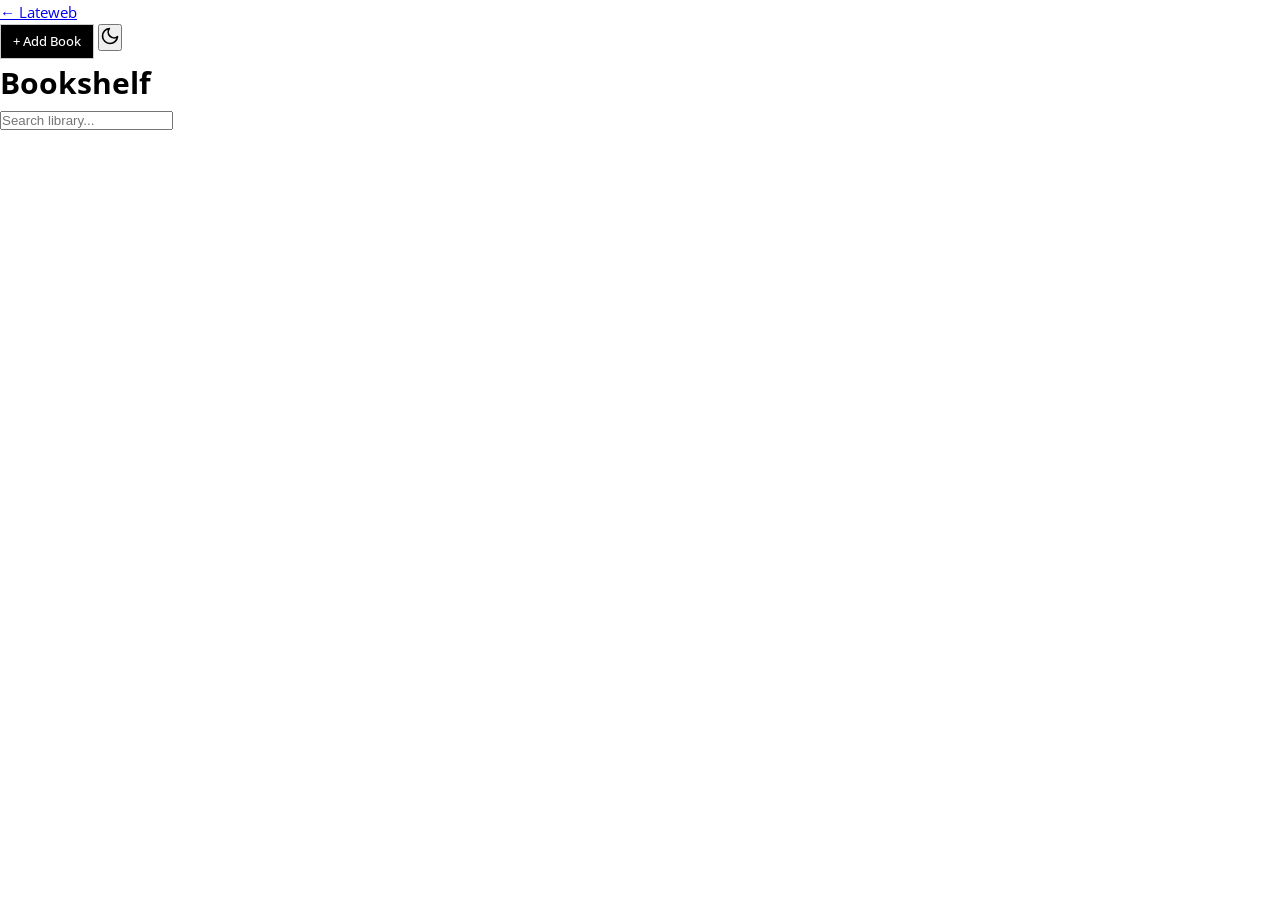
==== index.html @ 78a922db "Refactor navbar and add search input Updated navigation structure and added search functionality." ====
<!-- index.html -->
<!DOCTYPE html>
<html lang="en">
<head>
  <meta charset="UTF-8">
  <meta name="viewport" content="width=device-width, initial-scale=1.0">
  <meta name="color-scheme" content="light dark">
  <title>Bookshelf | Library</title>

  <script src="app/js/theme.js"></script>

  <link rel="preconnect" href="https://fonts.googleapis.com">
  <link rel="preconnect" href="https://fonts.gstatic.com" crossorigin>
  <link href="https://fonts.googleapis.com/css2?family=Open+Sans:wght@400;500;600;700&family=JetBrains+Mono:wght@400;500&display=swap" rel="stylesheet">

  <link rel="stylesheet" href="app/css/base.css">
  <link rel="stylesheet" href="app/css/layout.css">
  <link rel="stylesheet" href="app/css/components.css">
  <link rel="stylesheet" href="app/css/bookshelf.css">
</head>
<body>
  <div class="top-nav">
    <div class="nav-left">
      <a href="https://lateweb.github.io" class="site-back-link">← Lateweb</a>
    </div>
    <div class="nav-right">
      <a href="converter.html" class="btn btn-primary btn-sm" style="text-decoration: none;">+ Add Book</a>
      <button id="theme-toggle" class="icon-btn" aria-label="Toggle theme">
        <svg id="moon-icon" xmlns="http://www.w3.org/2000/svg" width="20" height="20" fill="none" stroke="currentColor" stroke-width="2" stroke-linecap="round" stroke-linejoin="round" viewBox="0 0 24 24"><path d="M21 12.79A9 9 0 1 1 11.21 3 7 7 0 0 0 21 12.79z"></path></svg>
        <svg id="sun-icon" xmlns="http://www.w3.org/2000/svg" width="20" height="20" fill="none" stroke="currentColor" stroke-width="2" stroke-linecap="round" stroke-linejoin="round" viewBox="0 0 24 24" style="display: none;"><circle cx="12" cy="12" r="5"></circle><line x1="12" y1="1" x2="12" y2="3"></line><line x1="12" y1="21" x2="12" y2="23"></line><line x1="4.22" y1="4.22" x2="5.64" y2="5.64"></line><line x1="18.36" y1="18.36" x2="19.78" y2="19.78"></line><line x1="1" y1="12" x2="3" y2="12"></line><line x1="21" y1="12" x2="23" y2="12"></line><line x1="4.22" y1="19.78" x2="5.64" y2="18.36"></line><line x1="18.36" y1="5.64" x2="19.78" y2="4.22"></line></svg>
      </button>
    </div>
  </div>

  <div class="container">
    <header class="library-header">
      <h1>Bookshelf</h1>
    </header>

    <div class="search-container">
      <input type="text" id="searchInput" placeholder="Search library..." aria-label="Search library">
    </div>

    <div id="shelf" class="shelf">
      <!-- Books injected here via bookshelf.js -->
    </div>
  </div>

  <script src="app/js/storage.js"></script>
  <script src="app/js/bookshelf.js"></script>
</body>
</html>
---- app/css/base.css ----
/* app/css/base.css */
:root {
  color-scheme: light;
  --bg: #ffffff;
  --text: #000000;
  --text-muted: #555555;
  --border-color: #cccccc;
  --surface: #ffffff;
  --surface-muted: #f5f5f5;
  --font-sans: 'Open Sans', -apple-system, BlinkMacSystemFont, 'Segoe UI', Roboto, Helvetica, Arial, sans-serif;
  --font-mono: 'JetBrains Mono', 'Fira Code', Consolas, monospace;
}

html.dark,
body.dark {
  color-scheme: dark;
  --bg: #000000;
  --text: #ffffff;
  --text-muted: #aaaaaa;
  --border-color: #444444;
  --surface: #000000;
  --surface-muted: #111111;
}

html.dark {
  color-scheme: dark;
}

html.dark,
html.dark body {
  background-color: #000000 !important;
  color: #ffffff !important;
}

*,
*::before,
*::after {
  box-sizing: border-box;
  margin: 0;
  padding: 0;
}

html, body {
  overflow-x: hidden;
  width: 100%;
}

body {
  font-family: var(--font-sans);
  background: var(--bg);
  color: var(--text);
  min-height: 100vh;
  line-height: 1.6;
  font-size: 15px;
}
---- app/css/layout.css ----
/* app/css/layout.css */
.navbar {
  background: var(--surface);
  padding: 0 20px;
  height: 60px;
  display: flex;
  align-items: center;
  justify-content: space-between;
  border-bottom: 1px solid var(--border-color);
  z-index: 20;
}

.brand h1 {
  font-size: 18px;
  font-weight: 600;
  color: var(--text);
  margin: 0;
}

.nav-actions {
  display: flex;
  align-items: center;
  gap: 10px;
}

.theme-toggle {
  background: transparent;
  border: none;
  padding: 4px;
  cursor: pointer;
  color: var(--text-muted);
  display: flex;
  align-items: center;
  justify-content: center;
  font-family: inherit;
}

.theme-toggle:hover {
  color: var(--text);
}

.main-container {
  display: flex;
  flex: 1;
  overflow: hidden;
  height: calc(100vh - 60px);
  width: 100%;
}

.content-area {
  flex: 1;
  display: flex;
  flex-direction: column;
  min-width: 0;
  background: var(--bg);
  overflow-x: hidden;
}

.toolbar {
  background: var(--surface);
  padding: 10px 20px;
  display: flex;
  align-items: center;
  flex-wrap: wrap;
  gap: 15px;
  border-bottom: 1px solid var(--border-color);
  overflow-x: auto;
  min-width: 0;
}

.top-toolbar {
  justify-content: space-between;
}

.editor-wrapper {
  flex: 1;
  padding: 20px;
  display: flex;
  flex-direction: column;
  overflow: hidden;
  min-width: 0;
}

textarea#texInput {
  width: 100%;
  height: 100%;
  padding: 20px;
  font-family: var(--font-mono);
  font-size: 14px;
  line-height: 1.6;
  border: 1px solid var(--border-color);
  background: var(--bg);
  color: var(--text);
  resize: none;
  outline: none;
  box-sizing: border-box;
  font-feature-settings: "liga" 0;
  font-variant-ligatures: none;
}

textarea#texInput:focus {
  outline: 2px solid var(--text);
  outline-offset: -1px;
}

textarea#bibInput {
  width: 100%;
  padding: 15px;
  font-family: var(--font-mono);
  font-size: 13px;
  border: 1px solid var(--border-color);
  background: var(--bg);
  color: var(--text);
  resize: vertical;
  outline: none;
  box-sizing: border-box;
}

textarea#bibInput:focus {
  outline: 2px solid var(--text);
  outline-offset: -1px;
}

@media (max-width: 768px) {
  .navbar {
    padding: 0 15px;
  }

  .toolbar {
    padding: 10px 15px;
    gap: 10px;
  }

  .editor-wrapper {
    padding: 15px;
  }

  textarea#texInput {
    padding: 15px;
  }
}
---- app/css/components.css ----
/* app/css/components.css */
.btn {
  display: inline-flex;
  align-items: center;
  justify-content: center;
  gap: 8px;
  padding: 8px 16px;
  font-family: var(--font-sans);
  font-size: 14px;
  font-weight: 500;
  border: 1px solid var(--border-color);
  cursor: pointer;
  background: var(--surface);
  color: var(--text);
  transition: background 0.2s, color 0.2s;
  white-space: nowrap;
}

.btn:hover:not(:disabled) {
  background: var(--text);
  color: var(--bg);
}

.btn:disabled {
  opacity: 0.4;
  cursor: not-allowed;
}

.btn-primary {
  background: var(--text);
  color: var(--bg);
}

.btn-primary:hover:not(:disabled) {
  background: var(--bg);
  color: var(--text);
}

.btn-secondary {
  background: var(--surface);
  color: var(--text);
}

.btn-sm {
  padding: 6px 12px;
  font-size: 13px;
}

.toast-notification {
  position: fixed;
  bottom: 20px;
  left: 50%;
  transform: translateX(-50%) translateY(100px);
  background: var(--surface);
  color: var(--text);
  padding: 10px 20px;
  border: 1px solid var(--border-color);
  font-size: 14px;
  font-weight: 500;
  z-index: 2000;
  transition: transform 0.4s;
  display: flex;
  align-items: center;
  gap: 10px;
}

.toast-notification.show {
  transform: translateX(-50%) translateY(0);
}
---- app/css/bookshelf.css ----
/* app/css/bookshelf.css */
.bookshelf-wrapper {
  width: 100%;
  height: 100%;
  overflow-y: auto;
  background: var(--bg);
}

.bookshelf-inner {
  max-width: 1200px;
  margin: 0 auto;
  padding: 40px 20px;
}

.library-title {
  font-size: 1.8rem;
  font-weight: 700;
  margin-bottom: 30px;
  color: var(--text);
  border-bottom: 2px solid var(--border-color);
  padding-bottom: 10px;
}

.books-grid {
  display: grid;
  grid-template-columns: repeat(auto-fill, minmax(280px, 1fr));
  gap: 25px;
}

.book-card {
  background: var(--surface);
  border: 1px solid var(--border-color);
  padding: 20px;
  display: flex;
  flex-direction: column;
  gap: 12px;
  transition: transform 0.2s, box-shadow 0.2s;
  position: relative;
}

.book-card:hover {
  transform: translateY(-3px);
  box-shadow: 0 4px 12px rgba(0, 0, 0, 0.08);
  border-color: var(--text-muted);
}

html.dark .book-card:hover {
  box-shadow: 0 4px 12px rgba(255, 255, 255, 0.05);
}

.book-title {
  font-size: 1.25rem;
  font-weight: 600;
  line-height: 1.4;
  color: var(--text);
  margin-bottom: 5px;
  display: -webkit-box;
  -webkit-line-clamp: 2;
  -webkit-box-orient: vertical;
  overflow: hidden;
}

.book-date {
  font-size: 0.85rem;
  color: var(--text-muted);
}

.book-actions {
  display: flex;
  gap: 10px;
  margin-top: auto;
  padding-top: 15px;
  border-top: 1px solid var(--border-color);
}

.book-actions button {
  flex: 1;
}

.empty-shelf {
  grid-column: 1 / -1;
  text-align: center;
  padding: 60px 20px;
  color: var(--text-muted);
  font-size: 1.1rem;
  background: var(--surface-muted);
  border: 1px dashed var(--border-color);
  border-radius: 8px;
}
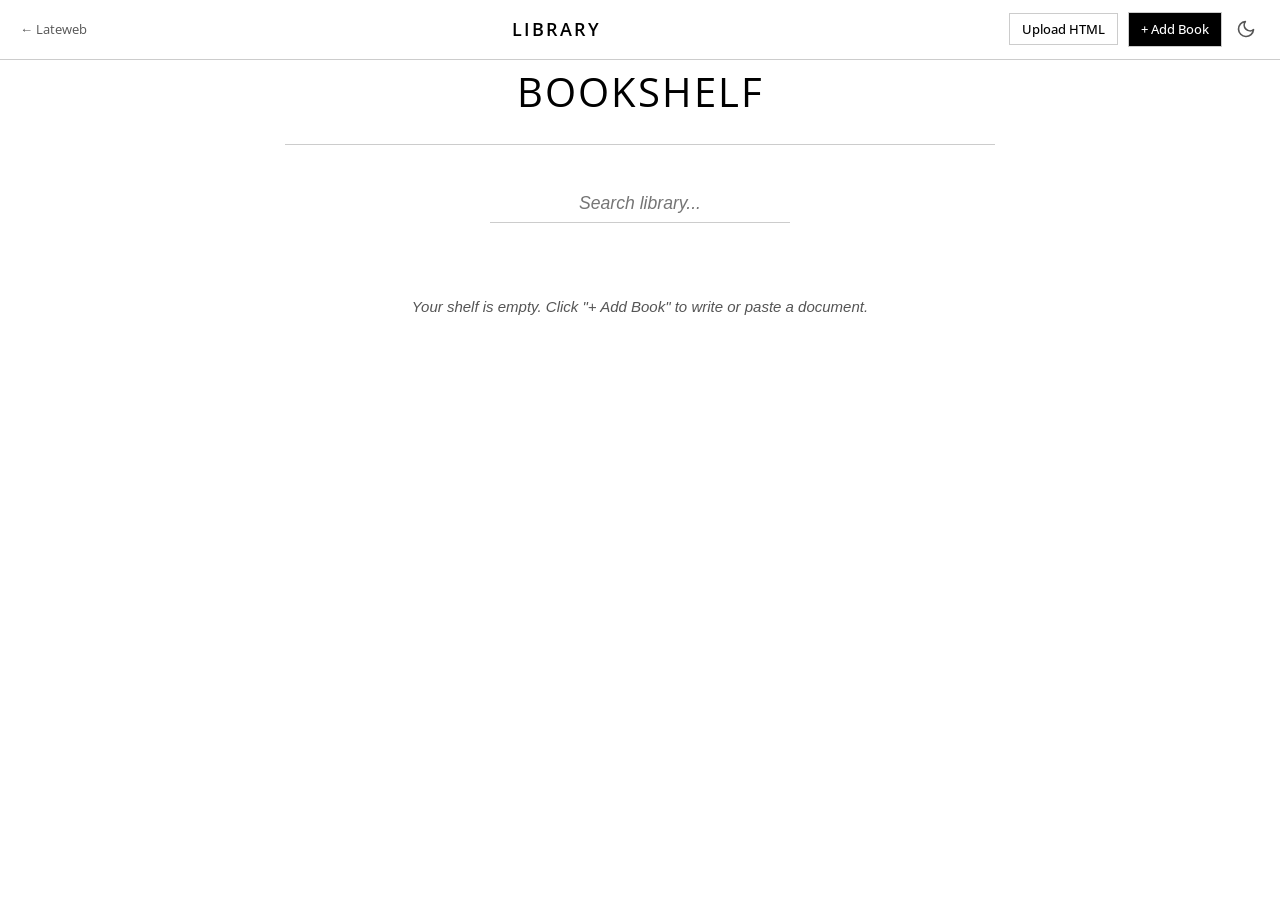
==== commit e19aad17: "Refactor navigation structure in index.html" ====
--- a/index.html
+++ b/index.html
@@ -19,18 +19,21 @@
   <link rel="stylesheet" href="app/css/bookshelf.css">
 </head>
 <body>
-  <div class="top-nav">
-    <div class="nav-left">
-      <a href="https://lateweb.github.io" class="site-back-link">← Lateweb</a>
+  <nav class="navbar">
+    <a href="https://lateweb.github.io" class="back-link" style="font-size:13px; color:var(--text-muted); text-decoration:none; margin-right:16px;">&larr; Lateweb</a>
+    <div class="brand">
+      <h1 style="font-size: 18px;">Library</h1>
     </div>
-    <div class="nav-right">
+    <div class="nav-actions">
+      <input type="file" id="uploadHtmlInput" accept=".html,.htm" style="display:none;">
+      <button id="uploadHtmlBtn" class="btn btn-secondary btn-sm">Upload HTML</button>
       <a href="converter.html" class="btn btn-primary btn-sm" style="text-decoration: none;">+ Add Book</a>
-      <button id="theme-toggle" class="icon-btn" aria-label="Toggle theme">
+      <button class="theme-toggle" id="theme-toggle" aria-label="Toggle theme">
         <svg id="moon-icon" xmlns="http://www.w3.org/2000/svg" width="20" height="20" fill="none" stroke="currentColor" stroke-width="2" stroke-linecap="round" stroke-linejoin="round" viewBox="0 0 24 24"><path d="M21 12.79A9 9 0 1 1 11.21 3 7 7 0 0 0 21 12.79z"></path></svg>
         <svg id="sun-icon" xmlns="http://www.w3.org/2000/svg" width="20" height="20" fill="none" stroke="currentColor" stroke-width="2" stroke-linecap="round" stroke-linejoin="round" viewBox="0 0 24 24" style="display: none;"><circle cx="12" cy="12" r="5"></circle><line x1="12" y1="1" x2="12" y2="3"></line><line x1="12" y1="21" x2="12" y2="23"></line><line x1="4.22" y1="4.22" x2="5.64" y2="5.64"></line><line x1="18.36" y1="18.36" x2="19.78" y2="19.78"></line><line x1="1" y1="12" x2="3" y2="12"></line><line x1="21" y1="12" x2="23" y2="12"></line><line x1="4.22" y1="19.78" x2="5.64" y2="18.36"></line><line x1="18.36" y1="5.64" x2="19.78" y2="4.22"></line></svg>
       </button>
     </div>
-  </div>
+  </nav>
 
   <div class="container">
     <header class="library-header">
--- a/app/css/bookshelf.css
+++ b/app/css/bookshelf.css
@@ -1,89 +1,150 @@
 /* app/css/bookshelf.css */
-.bookshelf-wrapper {
-  width: 100%;
-  height: 100%;
-  overflow-y: auto;
-  background: var(--bg);
+.container {
+  max-width: 750px;
+  margin: 0 auto;
+  padding: 0 20px 40px;
 }
 
-.bookshelf-inner {
-  max-width: 1200px;
-  margin: 0 auto;
-  padding: 40px 20px;
+.library-header {
+  text-align: center;
+  margin-bottom: 40px;
+  padding-bottom: 20px;
+  border-bottom: 1px solid var(--border-color);
 }
 
-.library-title {
-  font-size: 1.8rem;
-  font-weight: 700;
-  margin-bottom: 30px;
-  color: var(--text);
-  border-bottom: 2px solid var(--border-color);
-  padding-bottom: 10px;
+h1 {
+  font-size: 2.5rem;
+  font-weight: normal;
+  text-transform: uppercase;
+  letter-spacing: 2px;
 }
 
-.books-grid {
-  display: grid;
-  grid-template-columns: repeat(auto-fill, minmax(280px, 1fr));
-  gap: 25px;
+.search-container {
+  margin-bottom: 40px;
+  text-align: center;
 }
 
-.book-card {
-  background: var(--surface);
-  border: 1px solid var(--border-color);
-  padding: 20px;
+input[type="text"]#searchInput {
+  background: transparent;
+  border: none;
+  border-bottom: 1px solid var(--border-color);
+  color: var(--text);
+  font-family: inherit;
+  font-style: italic;
+  padding: 8px 12px;
+  width: 100%;
+  max-width: 300px;
+  font-size: 1.1rem;
+  text-align: center;
+}
+
+input[type="text"]#searchInput:focus {
+  outline: none;
+  border-bottom: 1px solid var(--text);
+}
+
+.shelf {
   display: flex;
   flex-direction: column;
-  gap: 12px;
-  transition: transform 0.2s, box-shadow 0.2s;
+  gap: 0;
+}
+
+/* Arkisto-style entry list */
+.entry {
+  display: block;
+  text-decoration: none;
+  color: inherit;
+  padding: 24px 20px;
+  border: 1px solid transparent;
+  border-bottom: 1px solid var(--border-color);
   position: relative;
 }
 
-.book-card:hover {
-  transform: translateY(-3px);
-  box-shadow: 0 4px 12px rgba(0, 0, 0, 0.08);
-  border-color: var(--text-muted);
+.entry:hover {
+  border: 1px solid var(--text);
 }
 
-html.dark .book-card:hover {
-  box-shadow: 0 4px 12px rgba(255, 255, 255, 0.05);
+.entry-header {
+  display: flex;
+  justify-content: space-between;
+  align-items: baseline;
+  margin-bottom: 8px;
+  flex-wrap: wrap;
+  gap: 0.5rem;
 }
 
-.book-title {
-  font-size: 1.25rem;
+.entry-title {
+  font-size: 1.4rem;
   font-weight: 600;
-  line-height: 1.4;
+  text-decoration: none;
   color: var(--text);
-  margin-bottom: 5px;
-  display: -webkit-box;
-  -webkit-line-clamp: 2;
-  -webkit-box-orient: vertical;
-  overflow: hidden;
+  cursor: pointer;
 }
 
-.book-date {
-  font-size: 0.85rem;
-  color: var(--text-muted);
+.entry:hover .entry-title {
+  text-decoration: underline;
+  text-underline-offset: 4px;
+  text-decoration-thickness: 2px;
 }
 
-.book-actions {
+.entry-date {
+  font-size: 0.9rem;
+  color: var(--text-muted);
+  font-style: italic;
+}
+
+.entry-author {
+  font-size: 1.05rem;
+  margin-bottom: 1rem;
+}
+
+.entry-actions {
   display: flex;
   gap: 10px;
-  margin-top: auto;
-  padding-top: 15px;
-  border-top: 1px solid var(--border-color);
+  margin-top: 15px;
 }
 
-.book-actions button {
-  flex: 1;
+.entry-actions .btn {
+  z-index: 2; /* Ensures buttons can be clicked */
+  position: relative;
 }
 
 .empty-shelf {
-  grid-column: 1 / -1;
   text-align: center;
-  padding: 60px 20px;
   color: var(--text-muted);
-  font-size: 1.1rem;
-  background: var(--surface-muted);
-  border: 1px dashed var(--border-color);
-  border-radius: 8px;
+  font-style: italic;
+  padding: 2rem 0;
 }
+
+@media (max-width: 768px) {
+  .container {
+    padding: 0 15px 30px;
+    margin: 1rem auto;
+  }
+  h1 {
+    font-size: 2rem;
+  }
+  .entry-title {
+    font-size: 1.2rem;
+  }
+}
+
+@media (max-width: 480px) {
+  .container {
+    padding: 0 12px 20px;
+  }
+  h1 {
+    font-size: 1.6rem;
+    letter-spacing: 1px;
+  }
+  input[type="text"]#searchInput {
+    font-size: 1rem;
+    max-width: 100%;
+  }
+  .entry {
+    padding: 16px;
+  }
+  .entry-title {
+    font-size: 1.1rem;
+  }
+}
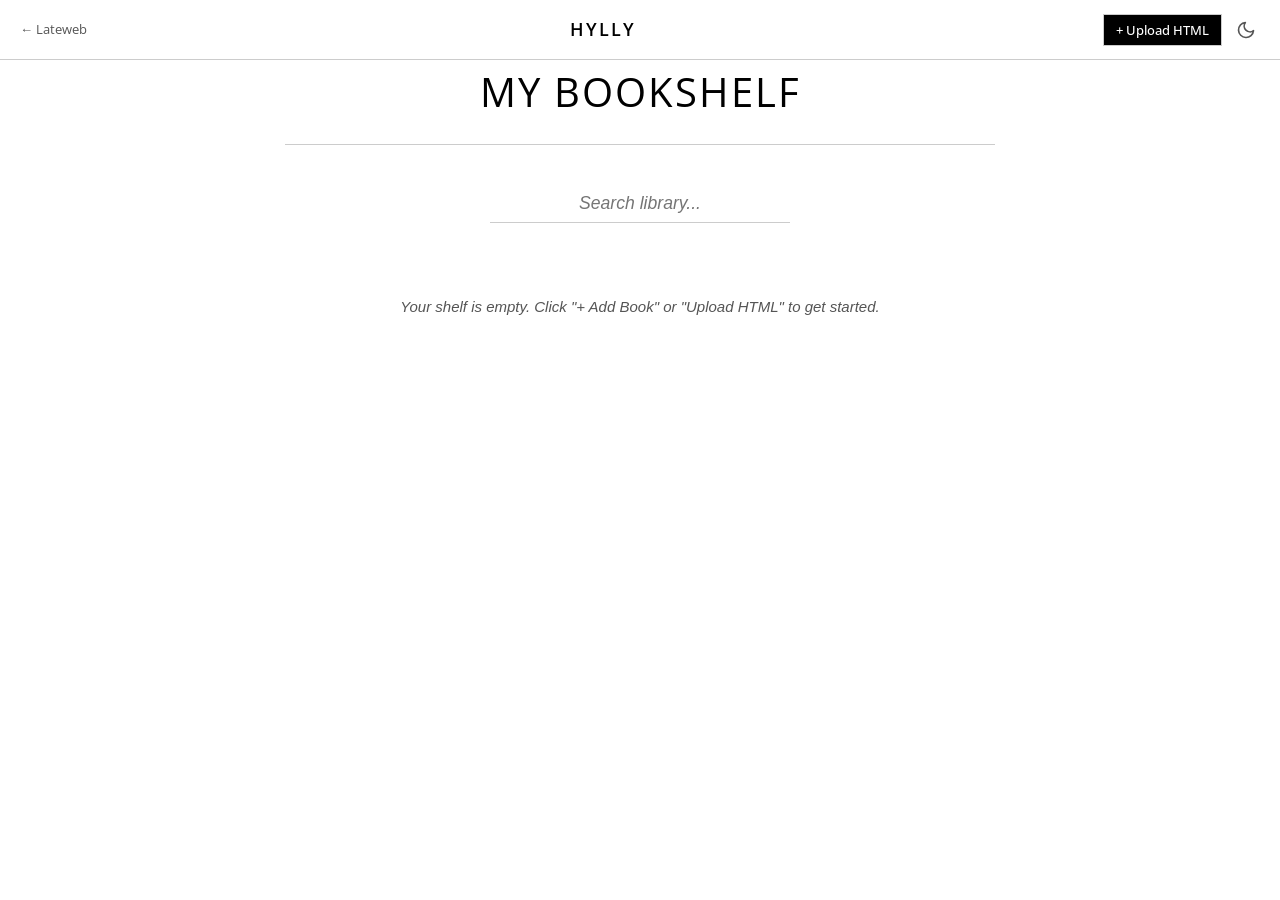
==== commit 13d15985: "Rename 'Bookshelf' to 'Hylly' in index.html" ====
--- a/index.html
+++ b/index.html
@@ -5,7 +5,7 @@
   <meta charset="UTF-8">
   <meta name="viewport" content="width=device-width, initial-scale=1.0">
   <meta name="color-scheme" content="light dark">
-  <title>Bookshelf | Library</title>
+  <title>Hylly | Library</title>
 
   <script src="app/js/theme.js"></script>
 
@@ -22,12 +22,11 @@
   <nav class="navbar">
     <a href="https://lateweb.github.io" class="back-link" style="font-size:13px; color:var(--text-muted); text-decoration:none; margin-right:16px;">&larr; Lateweb</a>
     <div class="brand">
-      <h1 style="font-size: 18px;">Library</h1>
+      <h1 style="font-size: 18px;">Hylly</h1>
     </div>
     <div class="nav-actions">
       <input type="file" id="uploadHtmlInput" accept=".html,.htm" style="display:none;">
-      <button id="uploadHtmlBtn" class="btn btn-secondary btn-sm">Upload HTML</button>
-      <a href="converter.html" class="btn btn-primary btn-sm" style="text-decoration: none;">+ Add Book</a>
+      <button id="uploadHtmlBtn" class="btn btn-primary btn-sm">+ Upload HTML</button>
       <button class="theme-toggle" id="theme-toggle" aria-label="Toggle theme">
         <svg id="moon-icon" xmlns="http://www.w3.org/2000/svg" width="20" height="20" fill="none" stroke="currentColor" stroke-width="2" stroke-linecap="round" stroke-linejoin="round" viewBox="0 0 24 24"><path d="M21 12.79A9 9 0 1 1 11.21 3 7 7 0 0 0 21 12.79z"></path></svg>
         <svg id="sun-icon" xmlns="http://www.w3.org/2000/svg" width="20" height="20" fill="none" stroke="currentColor" stroke-width="2" stroke-linecap="round" stroke-linejoin="round" viewBox="0 0 24 24" style="display: none;"><circle cx="12" cy="12" r="5"></circle><line x1="12" y1="1" x2="12" y2="3"></line><line x1="12" y1="21" x2="12" y2="23"></line><line x1="4.22" y1="4.22" x2="5.64" y2="5.64"></line><line x1="18.36" y1="18.36" x2="19.78" y2="19.78"></line><line x1="1" y1="12" x2="3" y2="12"></line><line x1="21" y1="12" x2="23" y2="12"></line><line x1="4.22" y1="19.78" x2="5.64" y2="18.36"></line><line x1="18.36" y1="5.64" x2="19.78" y2="4.22"></line></svg>
@@ -37,7 +36,7 @@
 
   <div class="container">
     <header class="library-header">
-      <h1>Bookshelf</h1>
+      <h1>My Bookshelf</h1>
     </header>
 
     <div class="search-container">
--- a/app/css/bookshelf.css
+++ b/app/css/bookshelf.css
@@ -67,10 +67,10 @@
 .entry-header {
   display: flex;
   justify-content: space-between;
-  align-items: baseline;
+  align-items: flex-start; /* Changed from baseline so long titles wrap nicely */
   margin-bottom: 8px;
-  flex-wrap: wrap;
-  gap: 0.5rem;
+  flex-wrap: nowrap; /* Prevent the date from dropping to a new line */
+  gap: 1rem;
 }
 
 .entry-title {
@@ -79,6 +79,9 @@
   text-decoration: none;
   color: var(--text);
   cursor: pointer;
+  flex: 1; /* Allow title to take up available space */
+  word-wrap: break-word;
+  overflow-wrap: break-word;
 }
 
 .entry:hover .entry-title {
@@ -90,7 +93,9 @@
 .entry-date {
   font-size: 0.9rem;
   color: var(--text-muted);
-  font-style: italic;
+  white-space: nowrap; /* Force the date to stay on one line */
+  flex-shrink: 0; /* Prevent the date from being squished by a long title */
+  margin-top: 0.4rem; /* Visually align with the top of the title text */
 }
 
 .entry-author {
@@ -105,7 +110,7 @@
 }
 
 .entry-actions .btn {
-  z-index: 2; /* Ensures buttons can be clicked */
+  z-index: 2; 
   position: relative;
 }
 
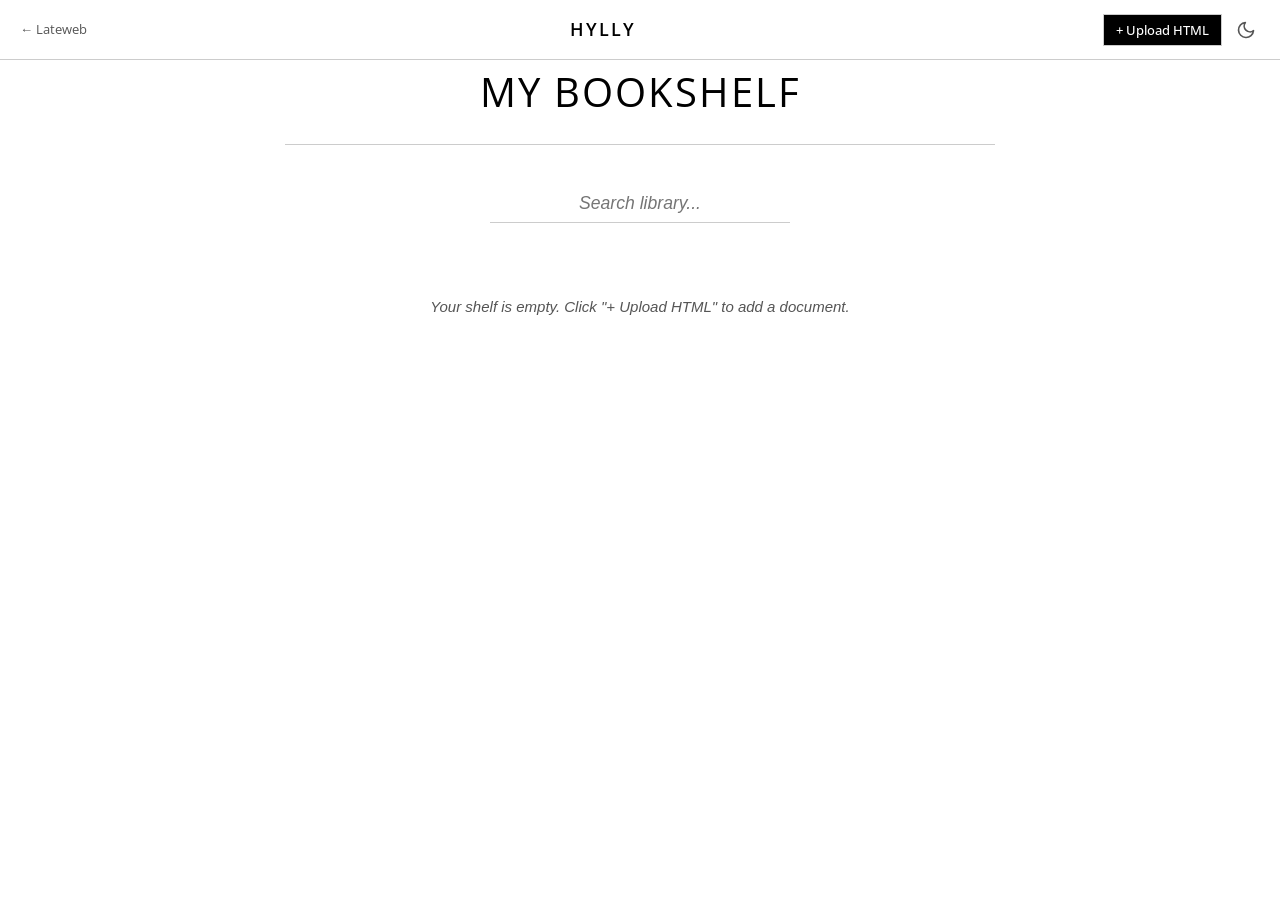
==== commit 49c9b649: "Change title from 'Hylly | Library' to 'Hylly or Library'" ====
--- a/index.html
+++ b/index.html
@@ -5,7 +5,7 @@
   <meta charset="UTF-8">
   <meta name="viewport" content="width=device-width, initial-scale=1.0">
   <meta name="color-scheme" content="light dark">
-  <title>Hylly | Library</title>
+  <title>Hylly or Library</title>
 
   <script src="app/js/theme.js"></script>
 
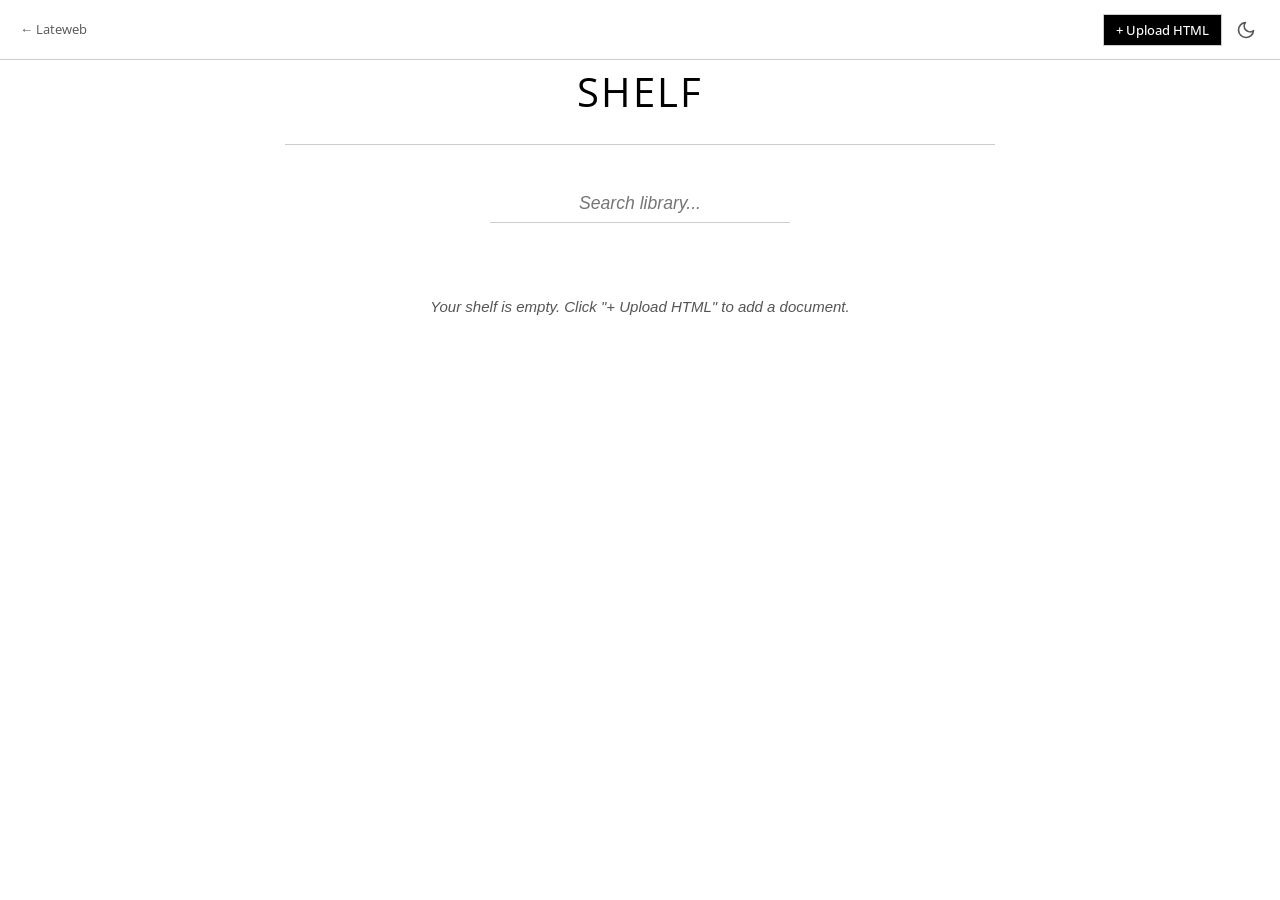
==== commit 3b8d360b: "Change title and header from 'Hylly' to 'Shelf'" ====
--- a/index.html
+++ b/index.html
@@ -5,7 +5,7 @@
   <meta charset="UTF-8">
   <meta name="viewport" content="width=device-width, initial-scale=1.0">
   <meta name="color-scheme" content="light dark">
-  <title>Hylly or Library</title>
+  <title>Shelf</title>
 
   <script src="app/js/theme.js"></script>
 
@@ -22,7 +22,6 @@
   <nav class="navbar">
     <a href="https://lateweb.github.io" class="back-link" style="font-size:13px; color:var(--text-muted); text-decoration:none; margin-right:16px;">&larr; Lateweb</a>
     <div class="brand">
-      <h1 style="font-size: 18px;">Hylly</h1>
     </div>
     <div class="nav-actions">
       <input type="file" id="uploadHtmlInput" accept=".html,.htm" style="display:none;">
@@ -36,7 +35,7 @@
 
   <div class="container">
     <header class="library-header">
-      <h1>My Bookshelf</h1>
+      <h1>Shelf</h1>
     </header>
 
     <div class="search-container">
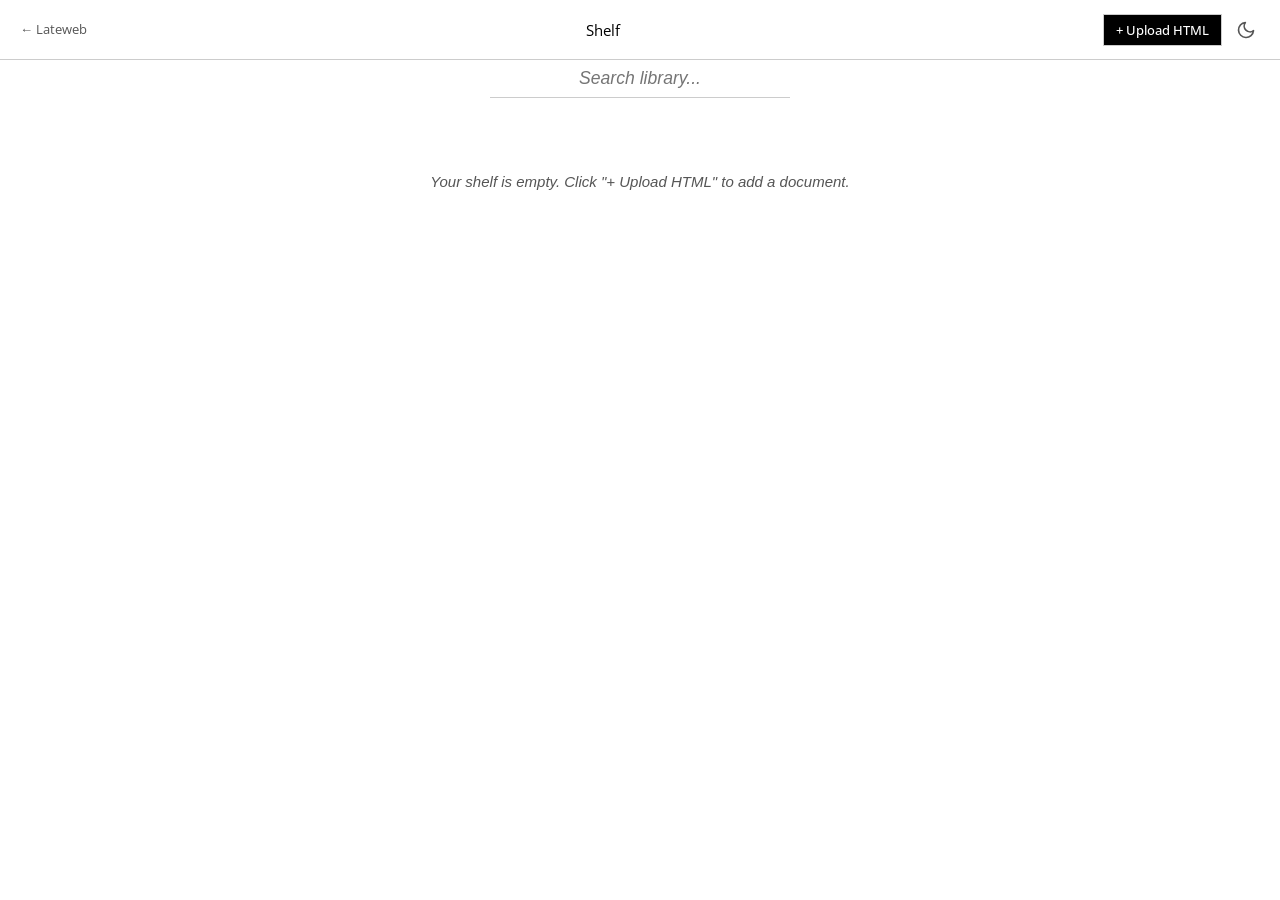
==== commit c64b1dfc: "Update navbar and remove header from index.html Removed header section and added brand title to navb" ====
--- a/index.html
+++ b/index.html
@@ -22,6 +22,7 @@
   <nav class="navbar">
     <a href="https://lateweb.github.io" class="back-link" style="font-size:13px; color:var(--text-muted); text-decoration:none; margin-right:16px;">&larr; Lateweb</a>
     <div class="brand">
+      <span class="brand-title">Shelf</span>
     </div>
     <div class="nav-actions">
       <input type="file" id="uploadHtmlInput" accept=".html,.htm" style="display:none;">
@@ -34,10 +35,6 @@
   </nav>
 
   <div class="container">
-    <header class="library-header">
-      <h1>Shelf</h1>
-    </header>
-
     <div class="search-container">
       <input type="text" id="searchInput" placeholder="Search library..." aria-label="Search library">
     </div>
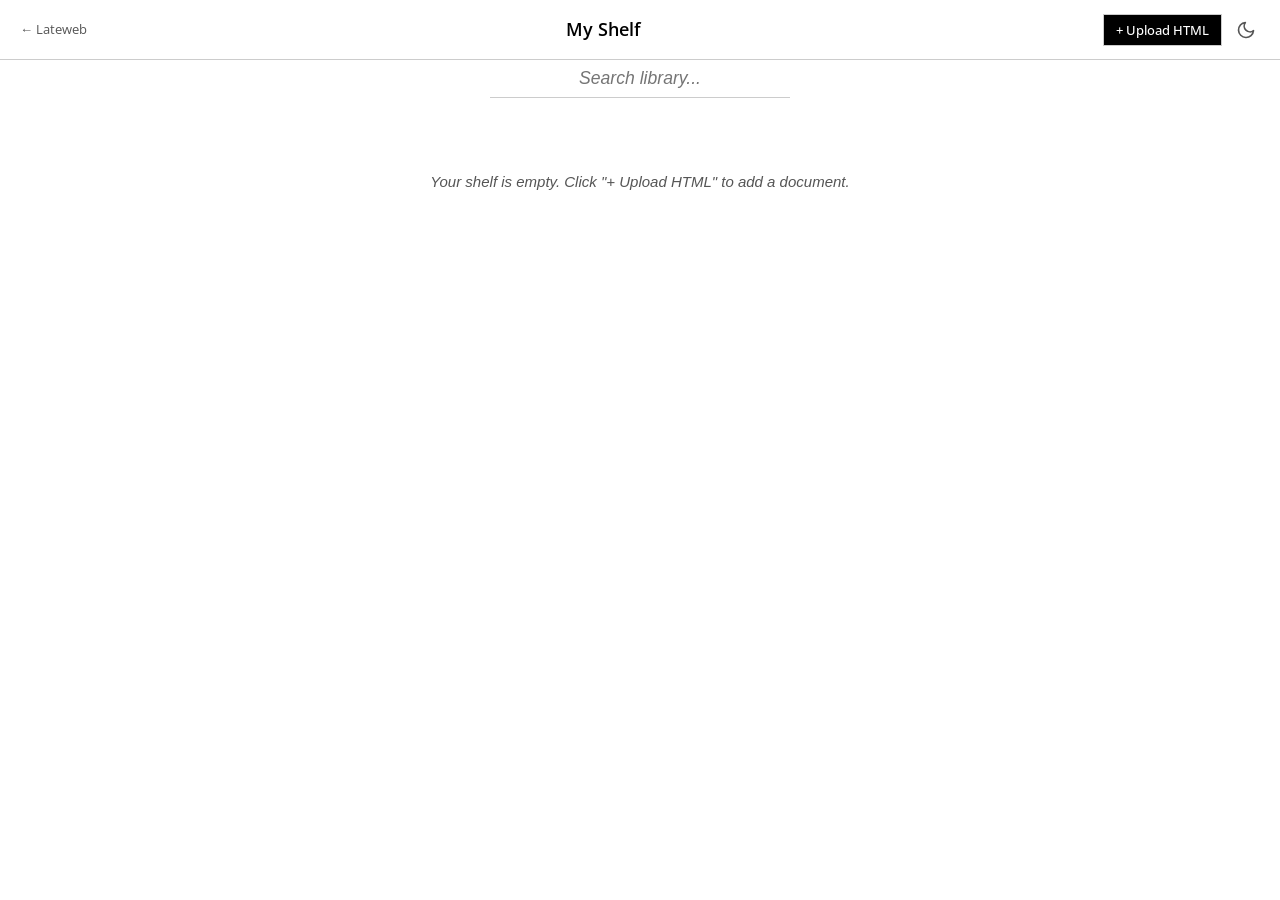
==== commit 76240f15: "Change brand title from 'Shelf' to 'My Shelf'" ====
--- a/index.html
+++ b/index.html
@@ -22,7 +22,7 @@
   <nav class="navbar">
     <a href="https://lateweb.github.io" class="back-link" style="font-size:13px; color:var(--text-muted); text-decoration:none; margin-right:16px;">&larr; Lateweb</a>
     <div class="brand">
-      <span class="brand-title">Shelf</span>
+      <span class="brand-title">My Shelf</span>
     </div>
     <div class="nav-actions">
       <input type="file" id="uploadHtmlInput" accept=".html,.htm" style="display:none;">
--- a/app/css/layout.css
+++ b/app/css/layout.css
@@ -10,7 +10,12 @@
   z-index: 20;
 }
 
-.brand h1 {
+.brand {
+  flex: 1;
+  text-align: center;
+}
+
+.brand-title {
   font-size: 18px;
   font-weight: 600;
   color: var(--text);
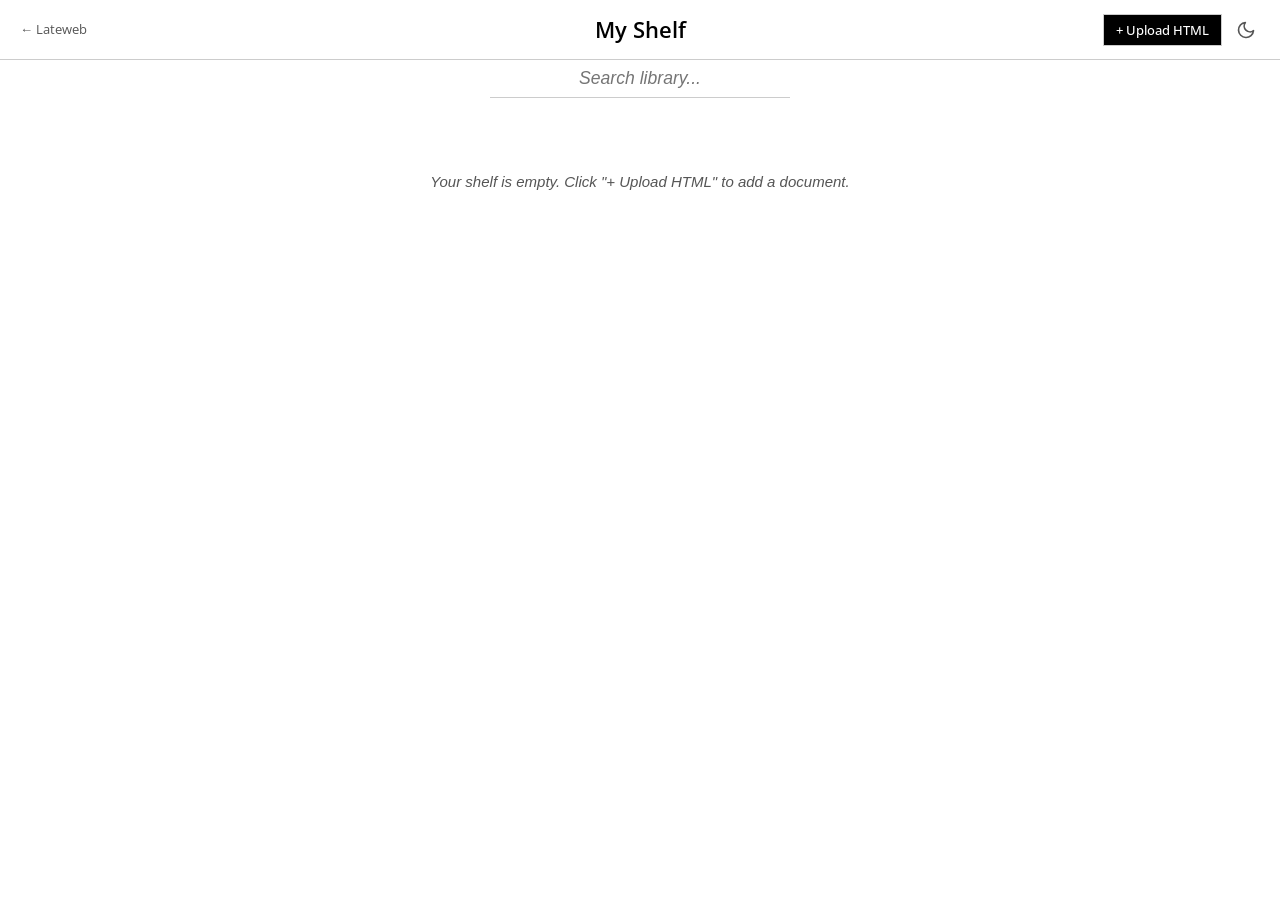
==== commit 9209d2b7: "Change title from 'Shelf' to 'My Shelf'" ====
--- a/index.html
+++ b/index.html
@@ -5,7 +5,7 @@
   <meta charset="UTF-8">
   <meta name="viewport" content="width=device-width, initial-scale=1.0">
   <meta name="color-scheme" content="light dark">
-  <title>Shelf</title>
+  <title>My Shelf</title>
 
   <script src="app/js/theme.js"></script>
 
--- a/app/css/layout.css
+++ b/app/css/layout.css
@@ -8,18 +8,23 @@
   justify-content: space-between;
   border-bottom: 1px solid var(--border-color);
   z-index: 20;
+  position: relative;
 }
 
 .brand {
-  flex: 1;
-  text-align: center;
+  position: absolute;
+  left: 50%;
+  top: 50%;
+  transform: translate(-50%, -50%);
+  /* Remove flex:1 and text-align:center; we use absolute centering */
 }
 
 .brand-title {
-  font-size: 18px;
+  font-size: 22px;
   font-weight: 600;
   color: var(--text);
   margin: 0;
+  white-space: nowrap;
 }
 
 .nav-actions {
